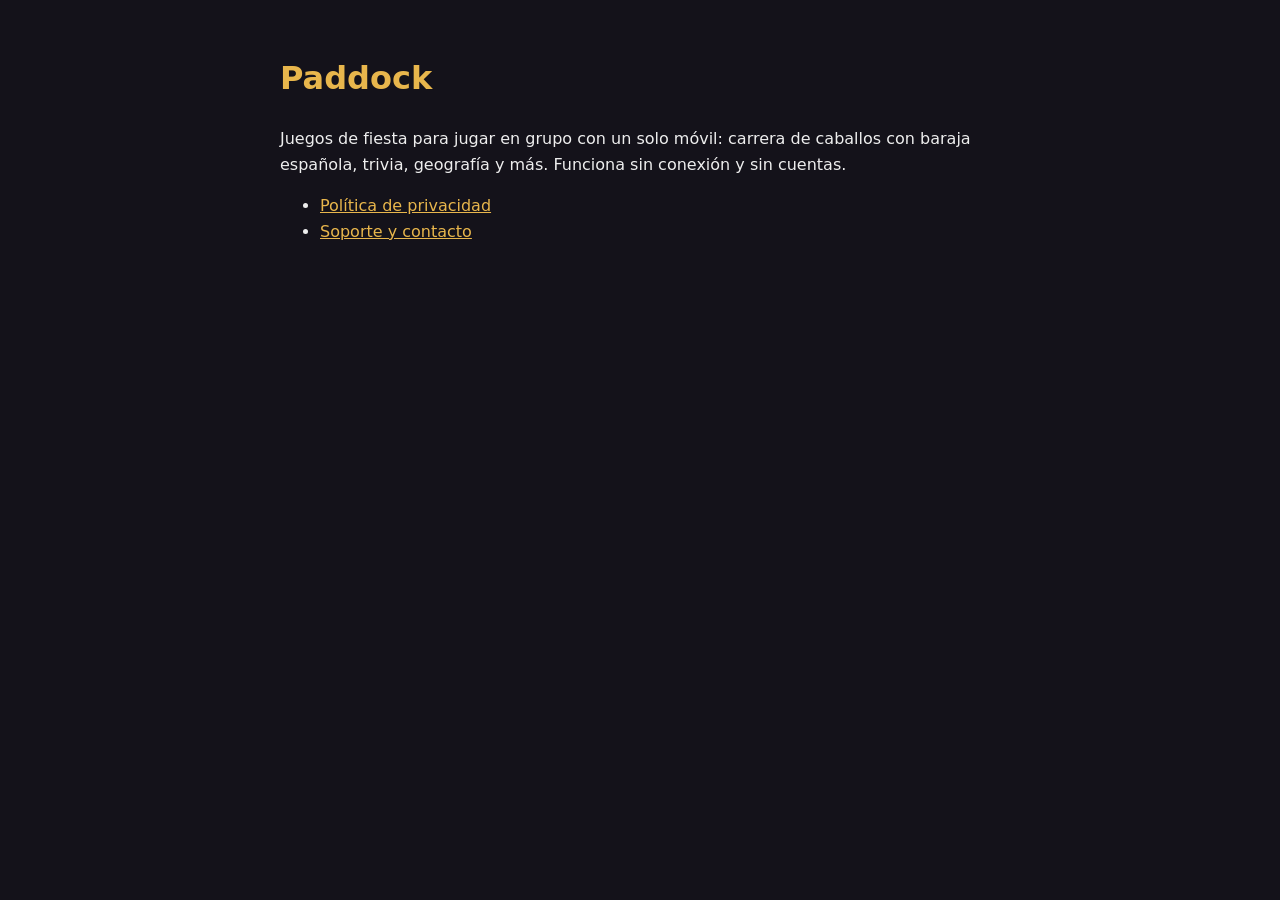
==== docs/index.html @ 534a311f "Fase 0: base técnica para publicar en Google Play - IDs definitivos es.jlopez0.paddock (Android e iO" ====
<!DOCTYPE html>
<html lang="es"><head><meta charset="utf-8"><meta name="viewport" content="width=device-width,initial-scale=1">
<title>Paddock · Juegos de fiesta</title><link rel="stylesheet" href="estilo.css"></head>
<body><main>
<h1>Paddock</h1>
<p>Juegos de fiesta para jugar en grupo con un solo móvil: carrera de caballos con baraja española, trivia, geografía y más. Funciona sin conexión y sin cuentas.</p>
<ul><li><a href="privacidad.html">Política de privacidad</a></li><li><a href="soporte.html">Soporte y contacto</a></li></ul>
</main></body></html>
---- docs/estilo.css ----
body{font-family:system-ui,-apple-system,sans-serif;background:#14121a;color:#eee;line-height:1.6;margin:0}
main{max-width:720px;margin:0 auto;padding:32px 20px}
h1,h2{color:#e8b64c}a{color:#e8b64c}
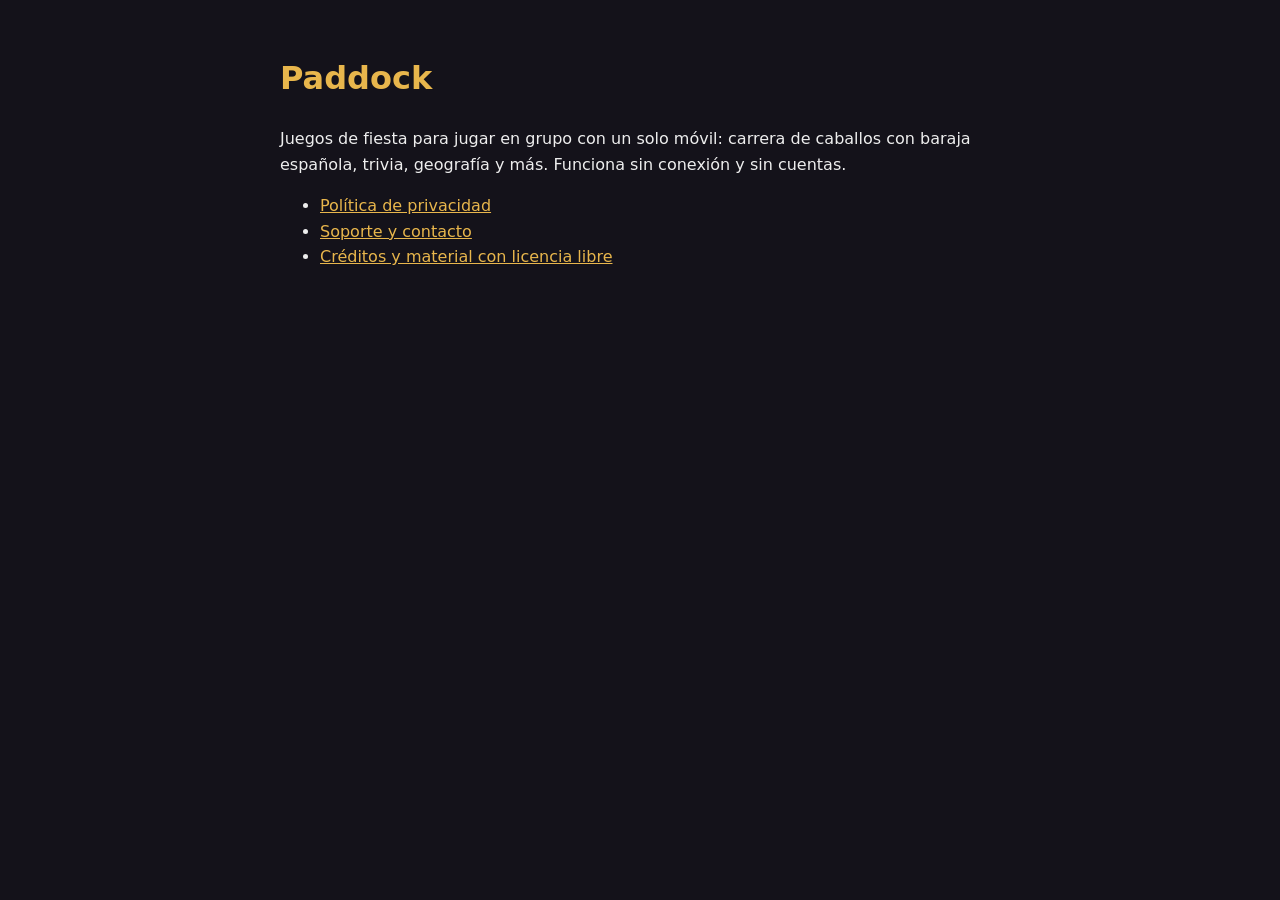
==== commit a44bf1c6: "docs(creditos): publicar material CC BY-SA (cartas y preguntas ot-) en Pages Co-Authored-By: Claude " ====
--- a/docs/index.html
+++ b/docs/index.html
@@ -4,5 +4,5 @@
 <body><main>
 <h1>Paddock</h1>
 <p>Juegos de fiesta para jugar en grupo con un solo móvil: carrera de caballos con baraja española, trivia, geografía y más. Funciona sin conexión y sin cuentas.</p>
-<ul><li><a href="privacidad.html">Política de privacidad</a></li><li><a href="soporte.html">Soporte y contacto</a></li></ul>
+<ul><li><a href="privacidad.html">Política de privacidad</a></li><li><a href="soporte.html">Soporte y contacto</a></li><li><a href="creditos.html">Créditos y material con licencia libre</a></li></ul>
 </main></body></html>
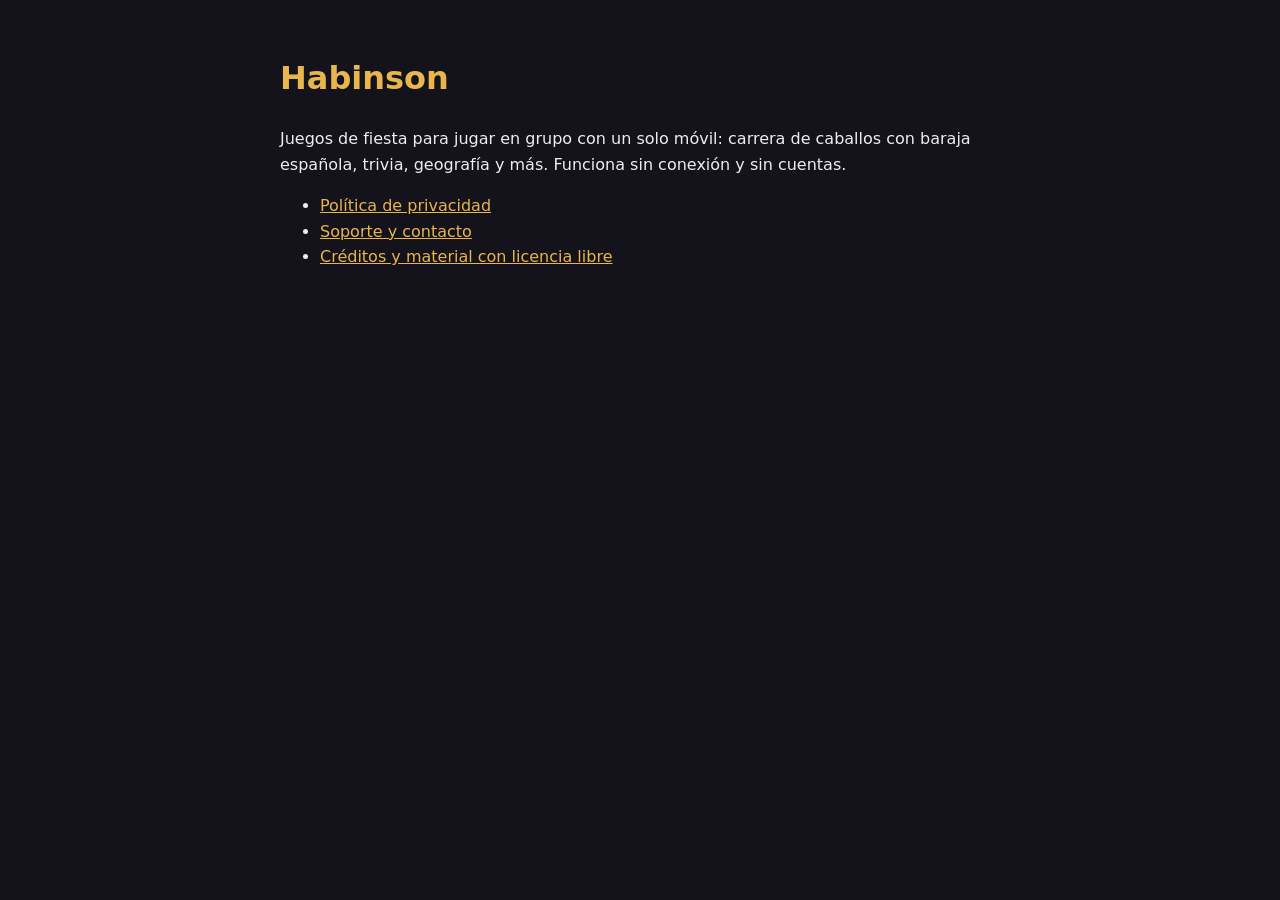
==== commit 5a0ca0a9: "docs: decisiones D14 a D19, cumplimiento, ficha de tienda y nombre Habinson Decisiones de la Copa mi" ====
--- a/docs/index.html
+++ b/docs/index.html
@@ -1,8 +1,8 @@
 <!DOCTYPE html>
 <html lang="es"><head><meta charset="utf-8"><meta name="viewport" content="width=device-width,initial-scale=1">
-<title>Paddock · Juegos de fiesta</title><link rel="stylesheet" href="estilo.css"></head>
+<title>Habinson · Juegos de fiesta</title><link rel="stylesheet" href="estilo.css"></head>
 <body><main>
-<h1>Paddock</h1>
+<h1>Habinson</h1>
 <p>Juegos de fiesta para jugar en grupo con un solo móvil: carrera de caballos con baraja española, trivia, geografía y más. Funciona sin conexión y sin cuentas.</p>
 <ul><li><a href="privacidad.html">Política de privacidad</a></li><li><a href="soporte.html">Soporte y contacto</a></li><li><a href="creditos.html">Créditos y material con licencia libre</a></li></ul>
 </main></body></html>
